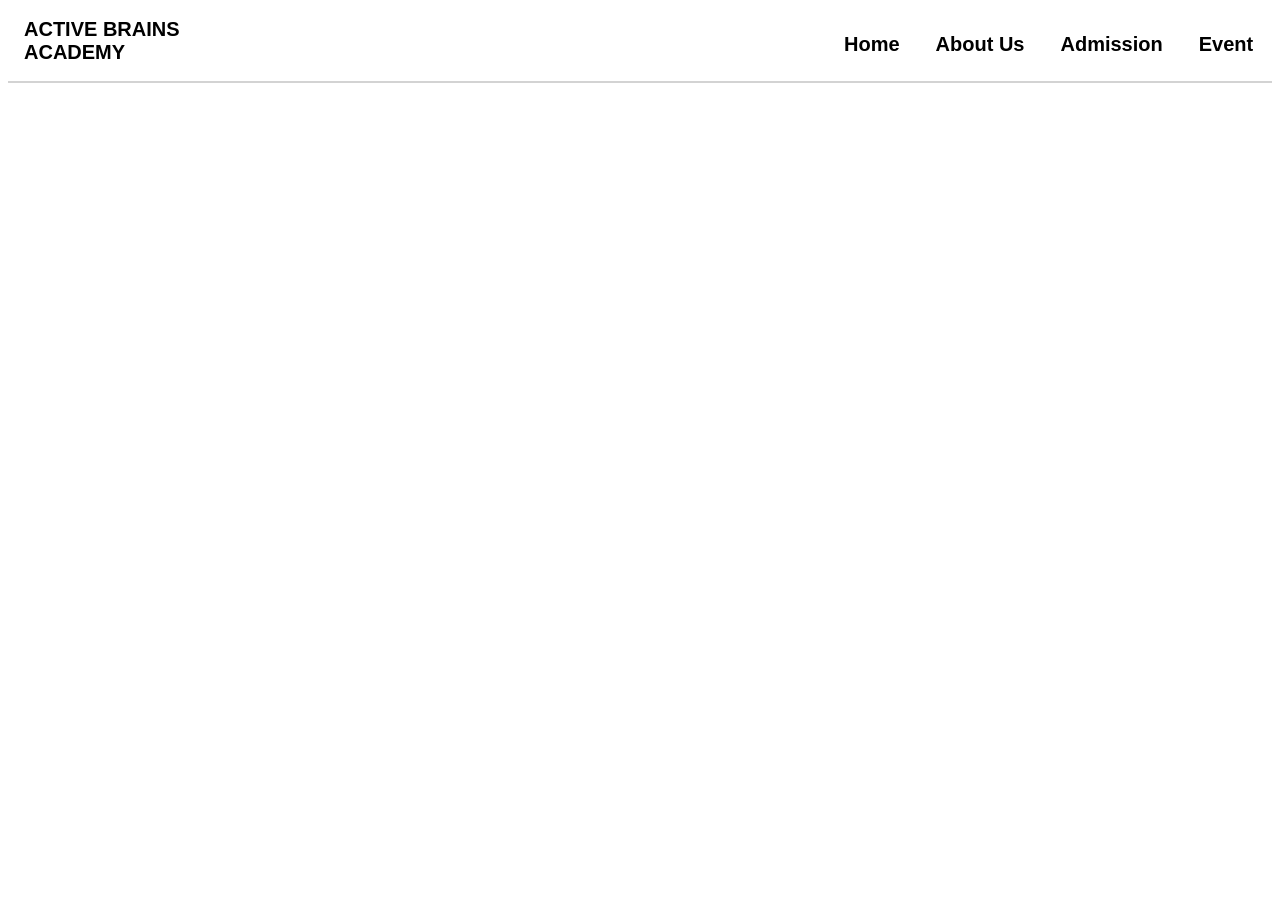
==== about us.html @ 7d782c36 "initial commit" ====
<!DOCTYPE html>
<html lang="en">
<head>
    <meta charset="UTF-8">
    <meta name="viewport" content="width=device-width, initial-scale=1.0">
    <title>Document</title>
    <link rel="stylesheet" href="about us.css">
</head>
<body>
        <header>
        <img src="./../images/logo.png" alt="" class="nav-bar-logo">        <div class="nav-bar-text">
            <p class="nav-bar-title">ACTIVE BRAINS ACADEMY</p>
        </div>
        <div class="nav-bar-buttons">
          <a href="home.html"><button class="nav-bar-button">Home</button></a>  
           <a href="about us.html"><button class="nav-bar-button">About Us</button></a> 
           <a href="Admission.html"><button class="nav-bar-button">Admission</button></a> 
           <a href="event.html"><button class="nav-bar-button">Event</button></a>
        </header>

</body>
</html>
---- about us.css ----
*{
    box-sizing: border-box;
}

header{
	background-color: rgb(255, 255, 255);
	height: 75px;
	border-bottom: 2px solid lightgray;
	margin-bottom: 0px;
}
.nav-bar-logo{
	margin-top: 5px;
	height: 50px;
	margin-left: 10px;
	margin-right: 2px;
	vertical-align: top;
}

.nav-bar-text{
	display: inline-block;
	vertical-align: top;
	
}
.nav-bar-title{
	font-weight: bold;
	font-size: 20px;
	font-family: Arial;
	width: 200px;
	margin-top: 10px;
    transition: all;
}
.nav-bar-text:hover{
    cursor: pointer;
    transition: ease-in 1s ;
    background-color: rgb(233, 70, 70);
    border-radius: 20px;
}
.nav-bar-buttons{
	display: inline-block;
	margin-left: 0px;
	height: 100%;
    margin-left: 590px;
}
.nav-bar-button{
	background-color: rgb(255, 255, 255);
	border: none;
	text-align: center;
	font-family: Arial;
	font-weight: bold;
	font-size: 20px;
	transition: border-bottom 0.15s;
	transition: background-color 0.1s;
	height: 100%;
	cursor: pointer;
	margin-left: 20px;
}
.nav-bar-button:hover{
    background-color: rgb(255, 249, 249);
      border-bottom: 5px solid blue;
  }

  .nav-bar-button:active{
	background-color: lightgray;
}
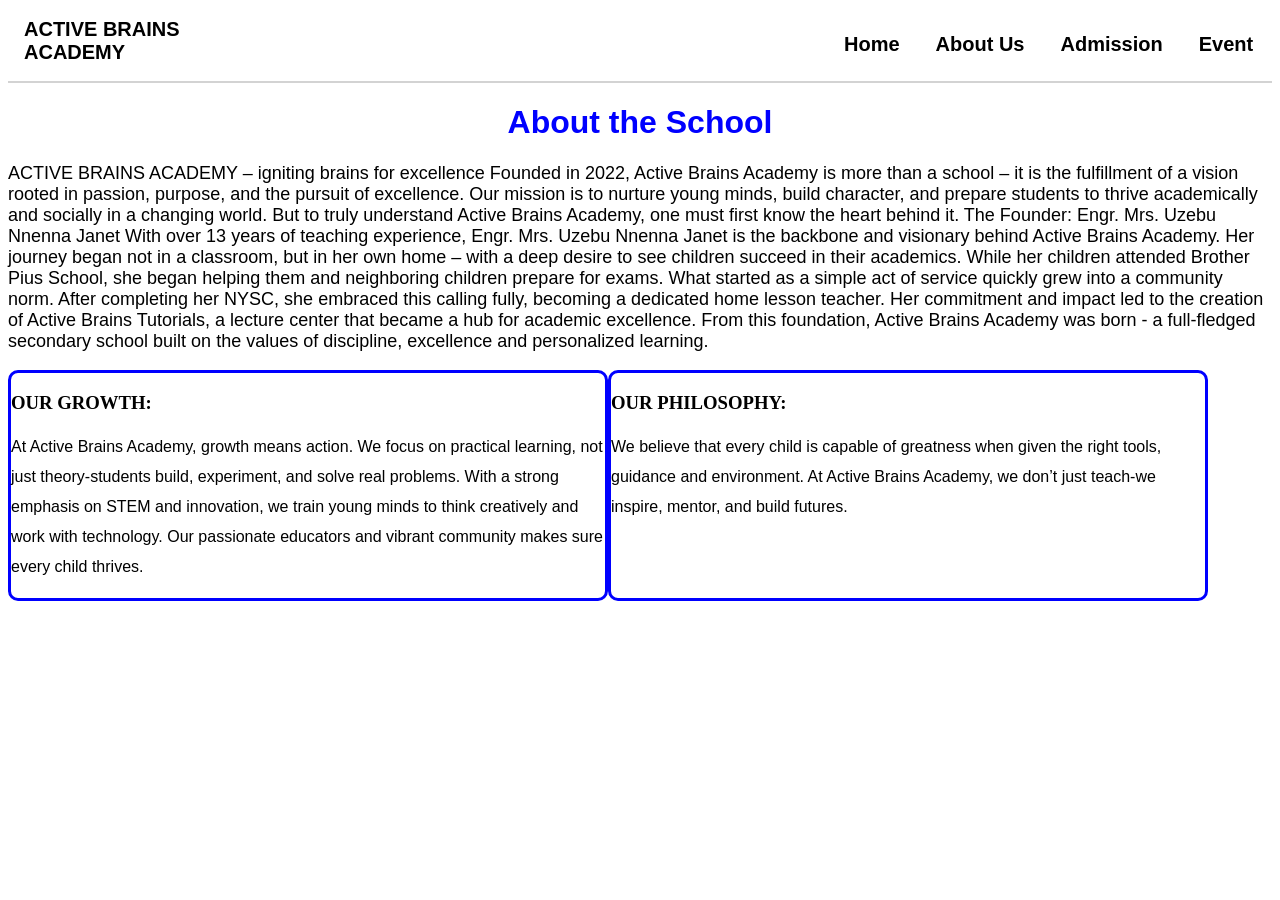
==== commit 185fc619: "ope" ====
--- a/about us.html
+++ b/about us.html
@@ -17,6 +17,30 @@
            <a href="Admission.html"><button class="nav-bar-button">Admission</button></a> 
            <a href="event.html"><button class="nav-bar-button">Event</button></a>
         </header>
-
+       
+            <h1 class="head">About the School</h1> 
+ <p style="font-size: large; font-family: 'Segoe UI', Tahoma, Geneva, Verdana, sans-serif;">
+   
+    ACTIVE BRAINS ACADEMY – igniting brains for excellence
+    Founded in 2022, Active Brains Academy is more than a school – it is the fulfillment of a vision rooted in passion, purpose, and the pursuit of excellence. Our mission is to nurture young minds, build character, and prepare students to thrive academically and socially in a changing world.
+    But to truly understand Active Brains Academy, one must first know the heart behind it.
+    The Founder: Engr. Mrs. Uzebu Nnenna Janet
+    With over 13 years of teaching experience, Engr. Mrs. Uzebu Nnenna Janet is the backbone and visionary behind Active Brains Academy. Her journey began not in a classroom, but in her own home – with a deep desire to see children succeed in their academics.
+    While her children attended Brother Pius School, she began helping them and neighboring children prepare for exams. What started as a simple act of service quickly grew into a community norm. After completing her NYSC, she embraced this calling fully, becoming a dedicated home lesson teacher.
+    Her commitment and impact led to the creation of Active Brains Tutorials, a lecture center that became a hub for academic excellence. From this foundation, Active Brains Academy was born - a full-fledged secondary school built on the values of discipline, excellence and personalized learning.  
+    
+        <div style="display: flex;">
+        </p>
+<div style="border: solid blue 3px; width: 600px; border-radius: 10px;">
+    <h3>OUR GROWTH:</h3> <p style="line-height: 30px; font-family: Arial;">
+    At Active Brains Academy, growth means action. We focus on practical learning, not just theory-students build, experiment, and solve real problems. With a strong emphasis on STEM and innovation, we train young minds to think creatively and work with technology. Our passionate educators and vibrant community makes sure every child thrives. 
+    </p>
+</div>
+<div style="border: solid blue 3px; width: 600px; border-radius: 10px;" >
+    <h3>OUR PHILOSOPHY:</h3><p style="line-height: 30px; font-family: Arial;">
+    We believe that every child is capable of greatness when given the right tools, guidance and environment. At Active Brains Academy, we don’t just teach-we inspire, mentor, and build futures.
+    </p>
+</div>
+</div>
 </body>
 </html>
--- a/about us.css
+++ b/about us.css
@@ -61,4 +61,10 @@
 
   .nav-bar-button:active{
 	background-color: lightgray;
+}
+.head{
+	text-align: center;
+	font-family: Arial, Helvetica, sans-serif;
+	color: blue;
+	
 }
